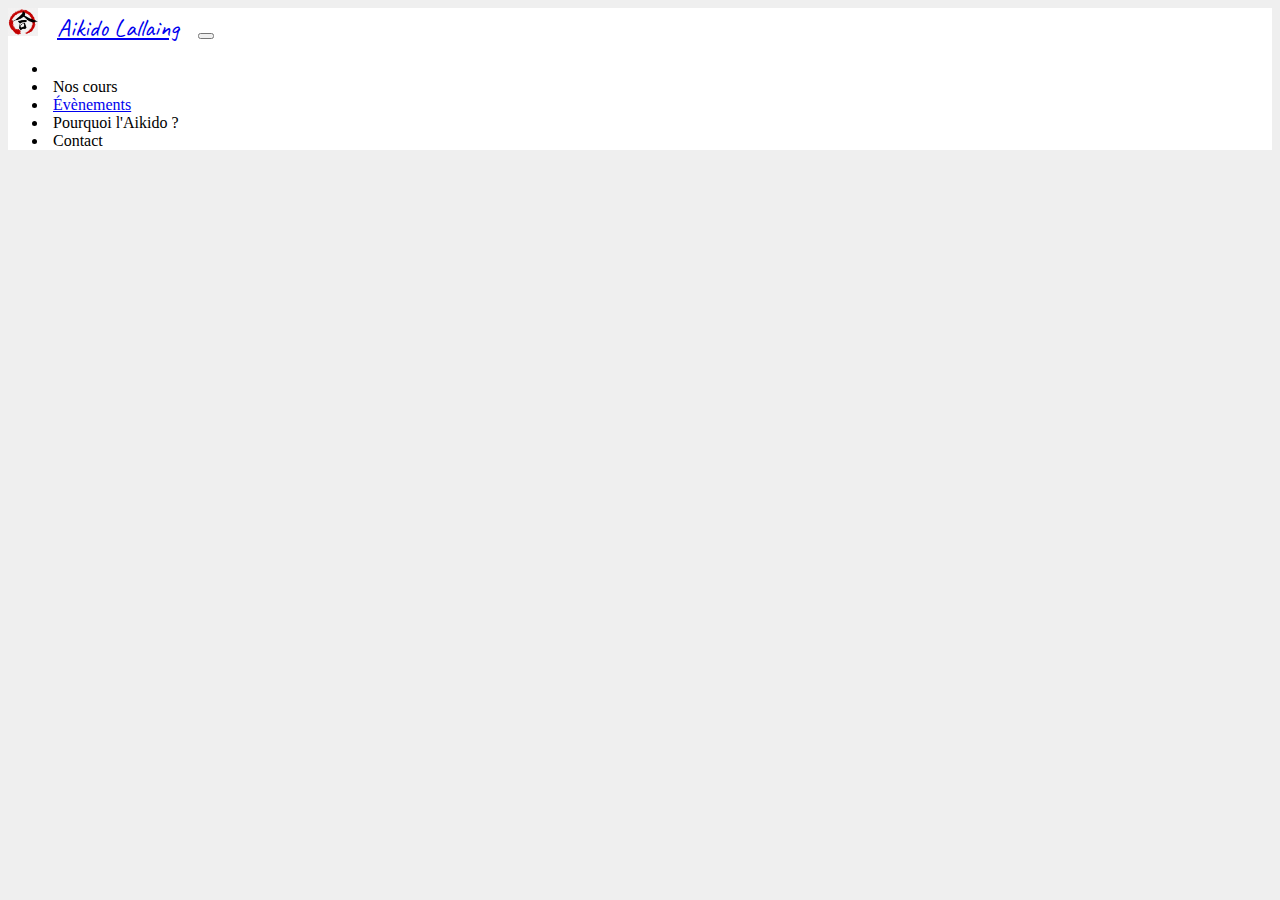
==== index.html @ 789f4ecb "Create nav + import font" ====
<!DOCTYPE html>
<html lang="fr">
<head>
    <meta charset="UTF-8">
    <meta http-equiv="X-UA-Compatible" content="IE=edge">
    <meta name="viewport" content="width=device-width, initial-scale=1.0">
    <title>Bienvenue sur notre site ! | Aïkido Club Lallaing</title>
    <meta name="description" content="Cours - Stages - Informations - Bienvenue sur le site web du club d'Aïkido de Lallaing !">
    <link rel="stylesheet" href="https://cdn.jsdelivr.net/npm/bootstrap@4.6.1/dist/css/bootstrap.min.css" integrity="sha384-zCbKRCUGaJDkqS1kPbPd7TveP5iyJE0EjAuZQTgFLD2ylzuqKfdKlfG/eSrtxUkn" crossorigin="anonymous">
    <link rel="stylesheet" href="style.css">
    <link rel="preconnect" href="https://fonts.googleapis.com">
<link rel="preconnect" href="https://fonts.gstatic.com" crossorigin>
<link href="https://fonts.googleapis.com/css2?family=Caveat:wght@600&display=swap" rel="stylesheet">
    <title></title>
</head>
<body>

    <!-- nav -->
<div class="whiteBackground">
    <div class="container">
        <nav class="navbar navbar-expand-lg navbar-light">
          <div class="container-fluid">
            <img src="img/logo.png" alt="" width="30" height="28">
            <a class="navbar-brand" href="index.html">Aikido Lallaing</a> 
                 <button class="navbar-toggler" type="button" data-bs-toggle="collapse" data-bs-target="#navbarColor03" aria-controls="navbarColor03" aria-expanded="false" aria-label="Toggle navigation">
                   <span class="navbar-toggler-icon"></span>
                 </button>

            <div class="collapse navbar-collapse" id="navbarColor03">
              <ul class="navbar-nav me-auto">
                <li class="nav-item">
                
                </li>
                <li class="nav-item">
                  <span class="nav-link">Nos cours</span>
                </li>
                <li class="nav-item">
                  <a class="nav-link" href="/evenement.html">Évènements</a>
                </li>
                <li class="nav-item">
                  <span class="nav-link">Pourquoi l'Aikido ?</span>
                </li>
                <li class="nav-item">
                    <span class="nav-link">Contact</span>
                  </li>
              </ul>
            </div>
          </div>
        </nav>
    </div>
</div>
<!-- end nav -->




    <script src="https://cdn.jsdelivr.net/npm/bootstrap@5.1.3/dist/js/bootstrap.bundle.min.js" integrity="sha384-ka7Sk0Gln4gmtz2MlQnikT1wXgYsOg+OMhuP+IlRH9sENBO0LRn5q+8nbTov4+1p" crossorigin="anonymous"></script>
</body>
</html>
---- style.css ----
body {
    background: #efefef;
}
.whiteBackground {
    background: white;
}
.backBackground {
    background: black;
}
.navbar-brand {
 padding: 0 15px;
 font-family: 'Caveat', cursive;
 font-size: 25px;
}
.nav-item {
    padding: 0 5px;
}
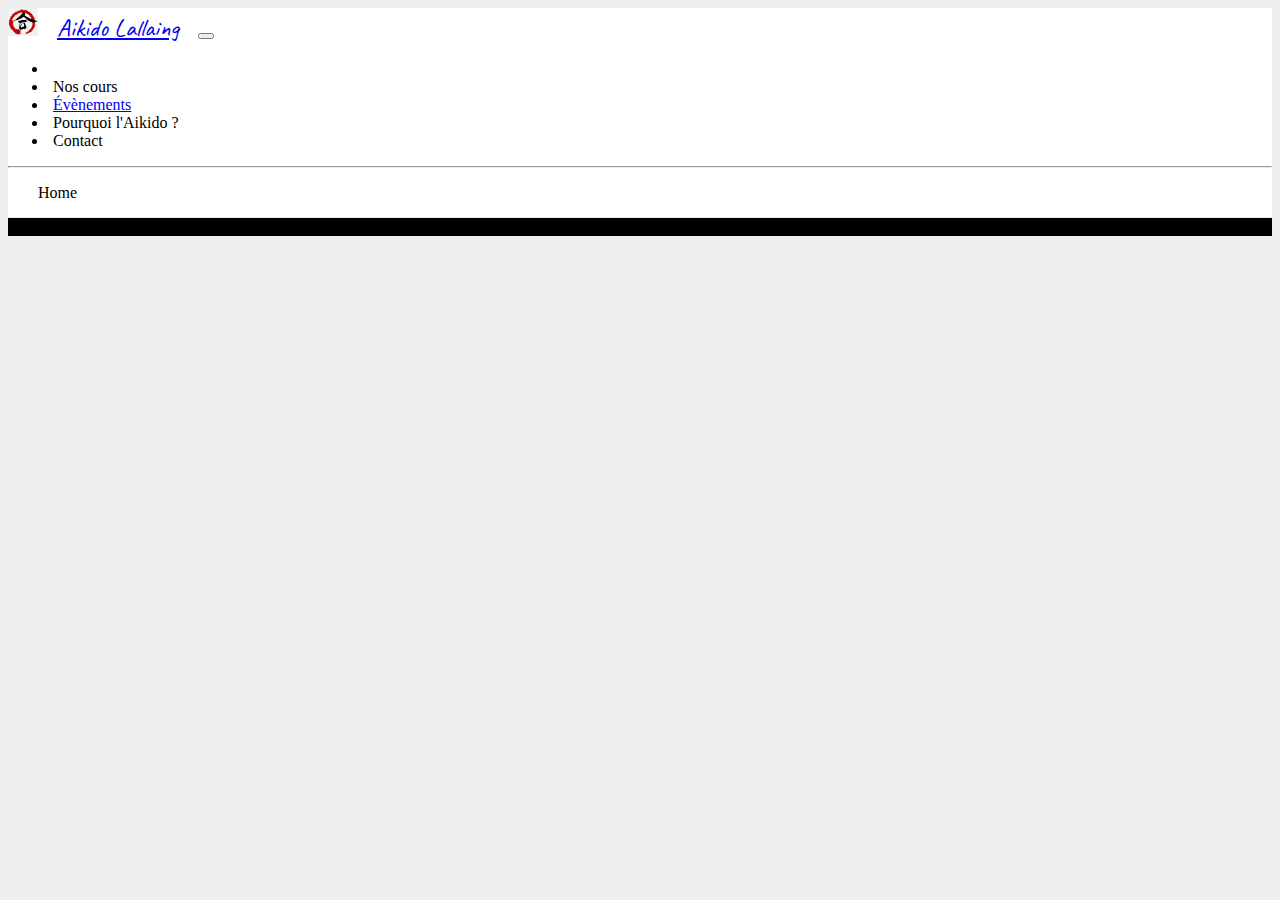
==== commit d2bcb132: "Add breadcrumb" ====
--- a/index.html
+++ b/index.html
@@ -16,7 +16,7 @@
 <body>
 
     <!-- nav -->
-<div class="whiteBackground">
+<div class="white-background">
     <div class="container">
         <nav class="navbar navbar-expand-lg navbar-light">
           <div class="container-fluid">
@@ -47,11 +47,27 @@
             </div>
           </div>
         </nav>
+
+        <!-- end nav -->
+
+        <!-- Breadcrumb -->
+<hr>
+<nav aria-label="breadcrumb">
+    <p class="personnal-breadcrumb">Home
+    </p>
+  </nav>
     </div>
 </div>
-<!-- end nav -->
 
+        <!-- end breadcrumb -->
 
+        <!-- 1st section with carousel -->
+<div class="black-background" style="margin-top: -15px;">
+    <div class="container">
+<p>Test</p>
+
+    </div>
+</div>
 
 
     <script src="https://cdn.jsdelivr.net/npm/bootstrap@5.1.3/dist/js/bootstrap.bundle.min.js" integrity="sha384-ka7Sk0Gln4gmtz2MlQnikT1wXgYsOg+OMhuP+IlRH9sENBO0LRn5q+8nbTov4+1p" crossorigin="anonymous"></script>
--- a/style.css
+++ b/style.css
@@ -1,10 +1,10 @@
 body {
     background: #efefef;
 }
-.whiteBackground {
+.white-background {
     background: white;
 }
-.backBackground {
+.black-background {
     background: black;
 }
 .navbar-brand {
@@ -14,4 +14,8 @@
 }
 .nav-item {
     padding: 0 5px;
+}
+.personnal-breadcrumb {
+    background: white;
+    padding: 0 0 15px 30px;
 }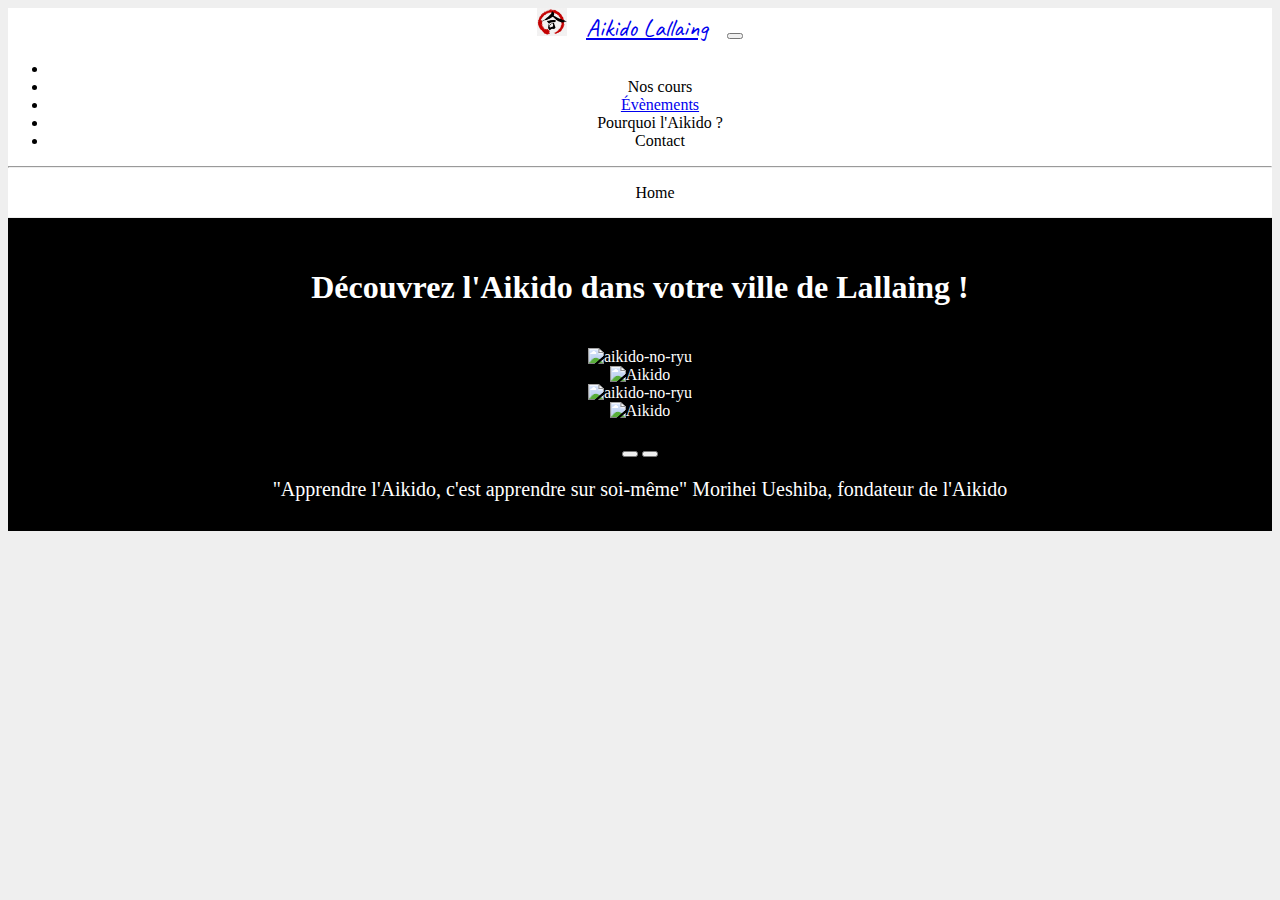
==== commit ec80c53c: "Add 1st section with carousel" ====
--- a/index.html
+++ b/index.html
@@ -26,36 +26,35 @@
                    <span class="navbar-toggler-icon"></span>
                  </button>
 
-            <div class="collapse navbar-collapse" id="navbarColor03">
-              <ul class="navbar-nav me-auto">
-                <li class="nav-item">
-                
-                </li>
-                <li class="nav-item">
-                  <span class="nav-link">Nos cours</span>
-                </li>
-                <li class="nav-item">
-                  <a class="nav-link" href="/evenement.html">Évènements</a>
-                </li>
-                <li class="nav-item">
-                  <span class="nav-link">Pourquoi l'Aikido ?</span>
-                </li>
-                <li class="nav-item">
-                    <span class="nav-link">Contact</span>
-                  </li>
-              </ul>
-            </div>
+                    <div class="collapse navbar-collapse" id="navbarColor03">
+                      <ul class="navbar-nav me-auto">
+                        <li class="nav-item">
+                        
+                        </li>
+                        <li class="nav-item">
+                          <span class="nav-link">Nos cours</span>
+                        </li>
+                        <li class="nav-item">
+                          <a class="nav-link" href="/evenement.html">Évènements</a>
+                        </li>
+                        <li class="nav-item">
+                          <span class="nav-link">Pourquoi l'Aikido ?</span>
+                        </li>
+                        <li class="nav-item">
+                            <span class="nav-link">Contact</span>
+                          </li>
+                      </ul>
+                    </div>
           </div>
         </nav>
 
         <!-- end nav -->
 
         <!-- Breadcrumb -->
-<hr>
-<nav aria-label="breadcrumb">
-    <p class="personnal-breadcrumb">Home
-    </p>
-  </nav>
+    <hr>
+        <nav aria-label="breadcrumb">
+            <p class="personnal-breadcrumb">Home</p>
+        </nav>
     </div>
 </div>
 
@@ -63,10 +62,34 @@
 
         <!-- 1st section with carousel -->
 <div class="black-background" style="margin-top: -15px;">
-    <div class="container">
-<p>Test</p>
-
-    </div>
+    <section></section>
+        <div class="container">
+            <h1>Découvrez l'Aikido dans votre ville de Lallaing !</h1>
+            <div id="carouselExampleInterval" class="carousel slide" data-bs-ride="carousel">
+                <div class="carousel-inner">
+                  <div class="carousel-item active" data-bs-interval="5000">
+                    <img src="https://aikido-no-ryu.fr/wp-content/uploads/2019/12/PratiqueBo.jpg" class="d-block w-100" alt="aikido-no-ryu">
+                  </div>
+                  <div class="carousel-item" data-bs-interval="5000">
+                    <img src="https://www.rts.ch/2013/06/07/14/10/4967328.image?&w=800&h=450" class="d-block w-100" alt="Aikido">
+                  </div>
+                  <div class="carousel-item" data-bs-interval="5000">
+                    <img src="https://aikido-no-ryu.fr/wp-content/uploads/2019/12/PratiqueBo.jpg" class="d-block w-100" alt="aikido-no-ryu">
+                  </div>
+                  <div class="carousel-item" data-bs-interval="5000">
+                    <img src="https://www.rts.ch/2013/06/07/14/10/4967328.image?&w=800&h=450" class="d-block w-100" alt="Aikido">
+                  </div>
+                </div>
+                <button class="carousel-control-prev" type="button" data-bs-target="#carouselExampleInterval" data-bs-slide="prev">
+                    <span class="carousel-control-prev-icon" aria-hidden="true"></span>
+                  </button>
+                  <button class="carousel-control-next" type="button" data-bs-target="#carouselExampleInterval" data-bs-slide="next">
+                    <span class="carousel-control-next-icon" aria-hidden="true"></span>
+                  </button>
+            </div>
+            <p class="highlight">"Apprendre l'Aikido, c'est apprendre sur soi-même" Morihei Ueshiba, fondateur de l'Aikido</p>
+        </div>
+    </section>
 </div>
 
 
--- a/style.css
+++ b/style.css
@@ -1,12 +1,9 @@
 body {
     background: #efefef;
 }
-.white-background {
-    background: white;
-}
-.black-background {
-    background: black;
-}
+
+/* nav + breadcrumb */
+
 .navbar-brand {
  padding: 0 15px;
  font-family: 'Caveat', cursive;
@@ -18,4 +15,43 @@
 .personnal-breadcrumb {
     background: white;
     padding: 0 0 15px 30px;
-}+}
+
+/* Carousel */
+
+.carousel-inner {
+    padding: 20px  0; 
+}
+
+/* sections */ 
+
+.white-background {
+    background: white;
+    text-align: center;
+}
+.black-background {
+    background: black;
+    color: white;
+    text-align: center;
+}
+
+section {
+    padding: 15px 0; 
+}
+
+h1 {
+    text-align: center;
+}
+
+p.highlight {
+    font-size: 20px;
+    padding-bottom: 30px;
+}
+@media (max-width: 700px){
+    h1 {
+        font-size: calc(.1em + 4.8vw);
+    }
+    p.highlight {
+        font-size: calc(.1em + 3.5vw);
+    }
+}
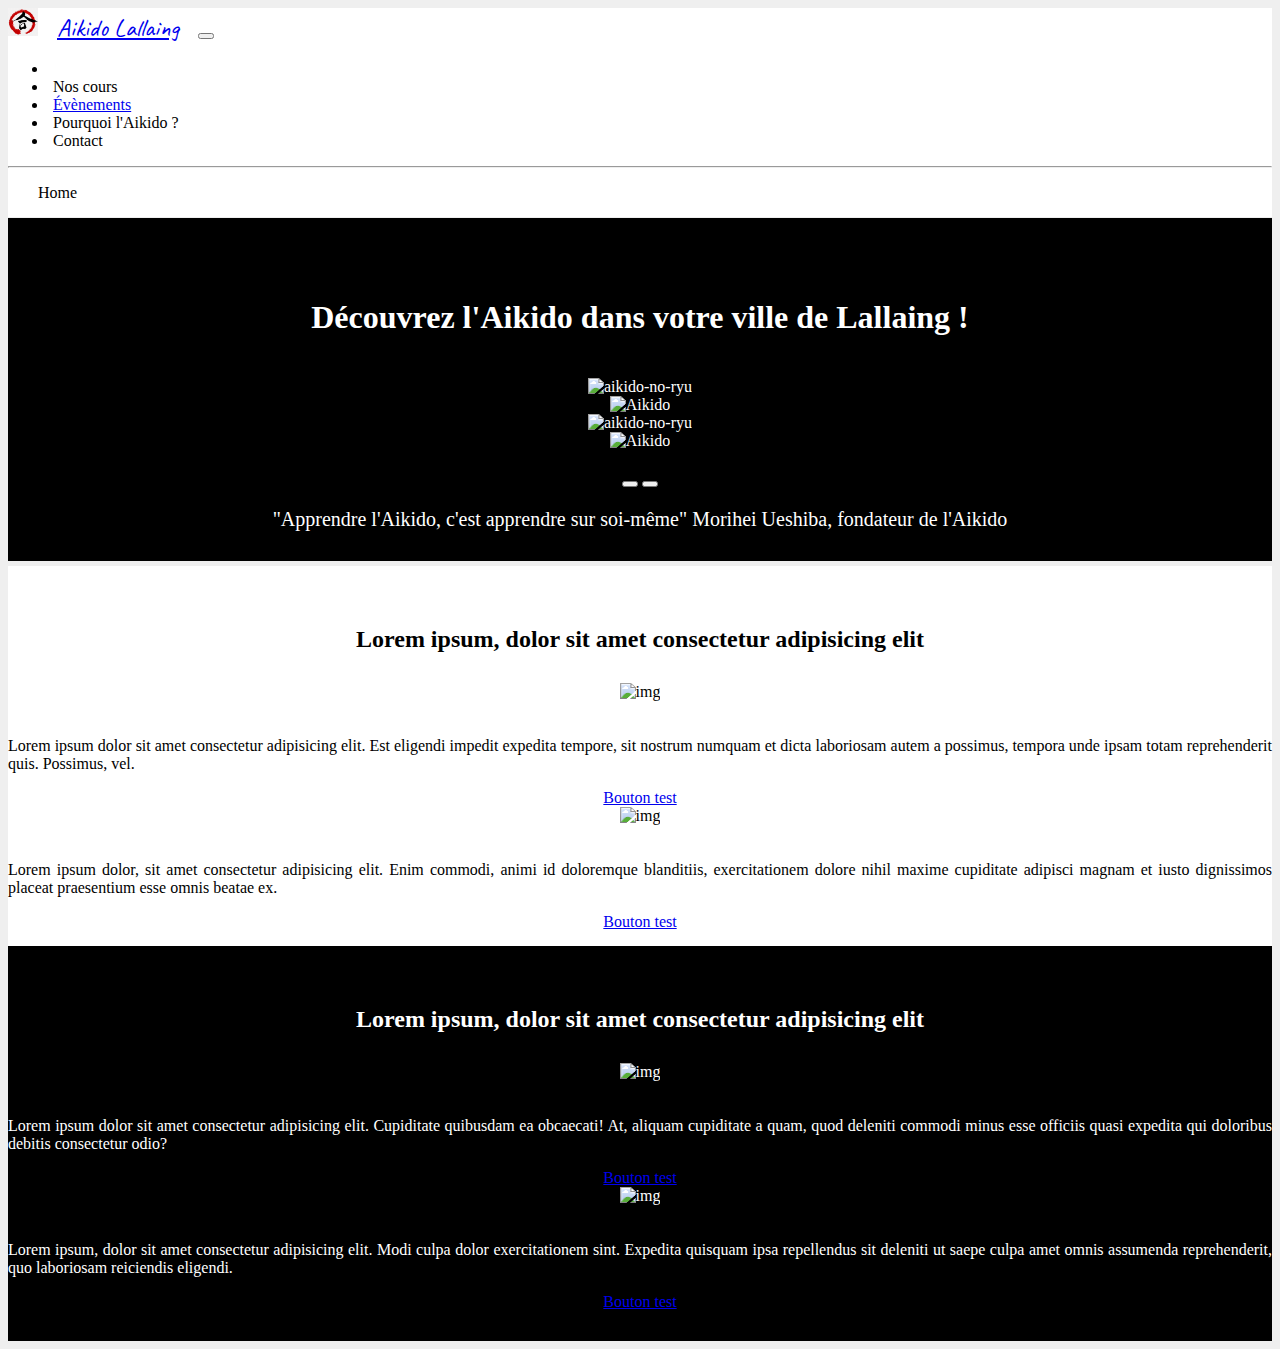
==== commit e55ae27a: "add 2 sections + review breadcramb" ====
--- a/index.html
+++ b/index.html
@@ -16,7 +16,7 @@
 <body>
 
     <!-- nav -->
-<div class="white-background">
+<div class="nav-background">
     <div class="container">
         <nav class="navbar navbar-expand-lg navbar-light">
           <div class="container-fluid">
@@ -92,6 +92,67 @@
     </section>
 </div>
 
+ <!-- end 1st section -->
+
+        <!-- 2nd section -->
+<div class="white-background" style="margin-top: -15px;">
+    <section>
+        <div class="container">
+            <h2>Lorem ipsum, dolor sit amet consectetur adipisicing elit</h2>
+            <div class="row justify-content-evenly">
+                <div class="col-lg-6 col-sm-10">
+                
+                  <div class="card-body">
+                    <div style="margin: auto">
+                    <img src="http://placehold.it/300x150" class="card-img-top" alt="img"></div>
+                    <p style="padding-top: 20px; text-align: justify">Lorem ipsum dolor sit amet consectetur adipisicing elit. Est eligendi impedit expedita tempore, sit nostrum numquam et dicta laboriosam autem a possimus, tempora unde ipsam totam reprehenderit quis. Possimus, vel.</p>
+                    <div style="text-align: center"><a href="#" class="btn btn-dark">Bouton test</a></div>
+                  </div>
+                </div>
+                <div class="col-lg-6 col-sm-10">
+                
+                    <div class="card-body">
+                      <div style="margin: auto">
+                        <img src="http://placehold.it/300x150" class="card-img-top" alt="img"></div>
+                      <p style="padding-top: 20px; text-align: justify">Lorem ipsum dolor, sit amet consectetur adipisicing elit. Enim commodi, animi id doloremque blanditiis, exercitationem dolore nihil maxime cupiditate adipisci magnam et iusto dignissimos placeat praesentium esse omnis beatae ex.</p>
+                      <div style="text-align: center"><a href="#" class="btn btn-dark">Bouton test</a></div>
+                    </div>
+                  </div>
+        </div>
+    </section>
+</div>
+
+ <!-- end 2nd section -->
+
+ <!--3rd section -->
+
+ <div class="black-background" style="margin-top: -15px;">
+    <section>
+        <div class="container">
+            <h2>Lorem ipsum, dolor sit amet consectetur adipisicing elit</h2>
+            <div class="row justify-content-evenly">
+                <div class="col-lg-6 col-sm-10">
+                
+                  <div class="card-body">
+                    <div style="margin: auto">
+                    <img src="http://placehold.it/300x150" class="card-img-top" alt="img"></div>
+                    <p style="padding-top: 20px; text-align: justify">Lorem ipsum dolor sit amet consectetur adipisicing elit. Cupiditate quibusdam ea obcaecati! At, aliquam cupiditate a quam, quod deleniti commodi minus esse officiis quasi expedita qui doloribus debitis consectetur odio?</p>
+                    <div style="text-align: center"><a href="#" class="btn btn-dark">Bouton test</a></div>
+                  </div>
+                </div>
+                <div class="col-lg-6 col-sm-10">
+                
+                    <div class="card-body">
+                      <div style="margin: auto">
+                        <img src="http://placehold.it/300x150" class="card-img-top" alt="img"></div>
+                      <p style="padding-top: 20px; text-align: justify">Lorem ipsum, dolor sit amet consectetur adipisicing elit. Modi culpa dolor exercitationem sint. Expedita quisquam ipsa repellendus sit deleniti ut saepe culpa amet omnis assumenda reprehenderit, quo laboriosam reiciendis eligendi.</p>
+                      <div style="text-align: center"><a href="#" class="btn btn-dark">Bouton test</a></div>
+                    </div>
+                  </div>
+        </div>
+    </section>
+</div>
+
 
     <script src="https://cdn.jsdelivr.net/npm/bootstrap@5.1.3/dist/js/bootstrap.bundle.min.js" integrity="sha384-ka7Sk0Gln4gmtz2MlQnikT1wXgYsOg+OMhuP+IlRH9sENBO0LRn5q+8nbTov4+1p" crossorigin="anonymous"></script>
 </body>
--- a/style.css
+++ b/style.css
@@ -3,7 +3,9 @@
 }
 
 /* nav + breadcrumb */
-
+.nav-background {
+    background: white;
+}
 .navbar-brand {
  padding: 0 15px;
  font-family: 'Caveat', cursive;
@@ -36,11 +38,7 @@
 }
 
 section {
-    padding: 15px 0; 
-}
-
-h1 {
-    text-align: center;
+    padding: 30px 0; 
 }
 
 p.highlight {
@@ -55,3 +53,7 @@
         font-size: calc(.1em + 3.5vw);
     }
 }
+
+h2 {
+    padding: 10px 0;
+}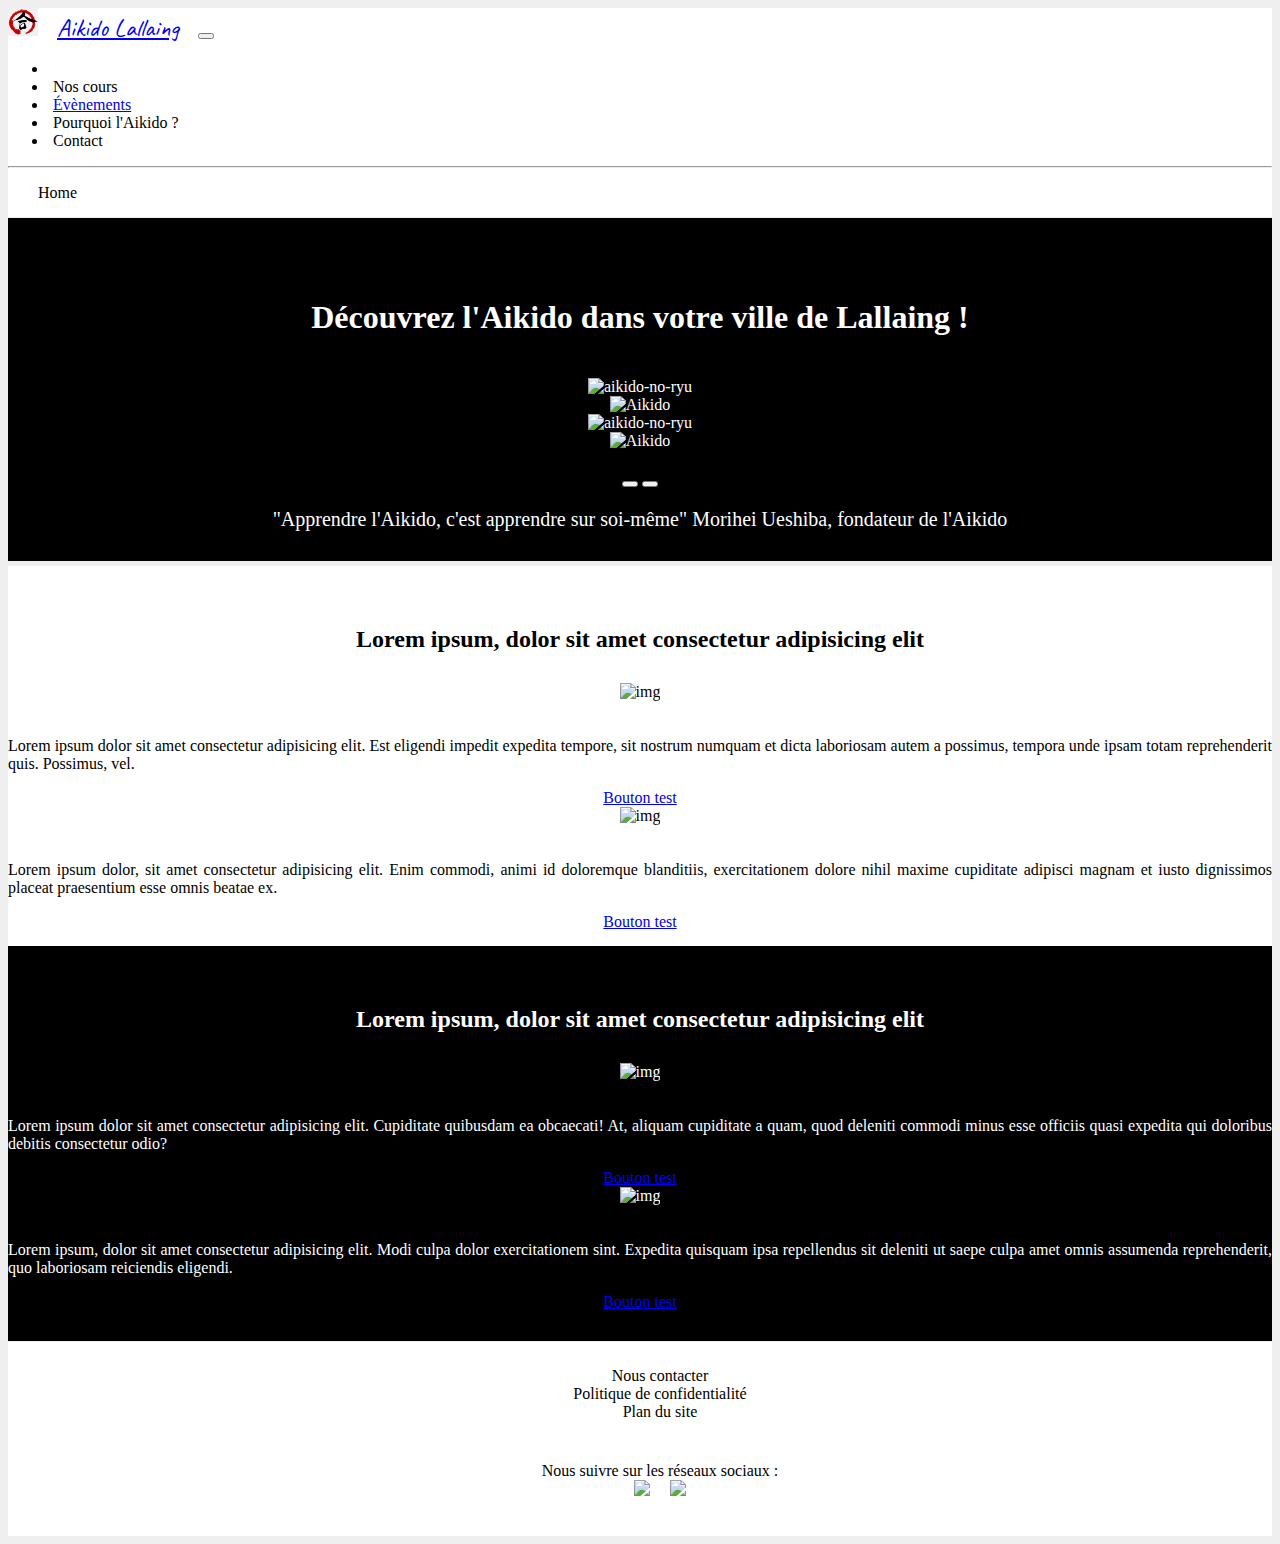
==== commit 63e99420: "Add footer + review homepage" ====
--- a/index.html
+++ b/index.html
@@ -95,32 +95,34 @@
  <!-- end 1st section -->
 
         <!-- 2nd section -->
-<div class="white-background" style="margin-top: -15px;">
-    <section>
-        <div class="container">
-            <h2>Lorem ipsum, dolor sit amet consectetur adipisicing elit</h2>
-            <div class="row justify-content-evenly">
-                <div class="col-lg-6 col-sm-10">
-                
-                  <div class="card-body">
-                    <div style="margin: auto">
-                    <img src="http://placehold.it/300x150" class="card-img-top" alt="img"></div>
-                    <p style="padding-top: 20px; text-align: justify">Lorem ipsum dolor sit amet consectetur adipisicing elit. Est eligendi impedit expedita tempore, sit nostrum numquam et dicta laboriosam autem a possimus, tempora unde ipsam totam reprehenderit quis. Possimus, vel.</p>
-                    <div style="text-align: center"><a href="#" class="btn btn-dark">Bouton test</a></div>
-                  </div>
+<head>
+    <div class="white-background" style="margin-top: -15px;">
+        <section>
+            <div class="container">
+                <h2>Lorem ipsum, dolor sit amet consectetur adipisicing elit</h2>
+                <div class="row justify-content-evenly">
+                    <div class="col-lg-6 col-sm-10">
+                    
+                      <div class="card-body">
+                        <div style="margin: auto">
+                        <img src="http://placehold.it/300x150" class="card-img-top" alt="img"></div>
+                        <p style="padding-top: 20px; text-align: justify">Lorem ipsum dolor sit amet consectetur adipisicing elit. Est eligendi impedit expedita tempore, sit nostrum numquam et dicta laboriosam autem a possimus, tempora unde ipsam totam reprehenderit quis. Possimus, vel.</p>
+                        <div style="text-align: center"><a href="#" class="btn btn-dark">Bouton test</a></div>
+                      </div>
+                    </div>
+                    <div class="col-lg-6 col-sm-10">
+                        <div class="card-body">
+                          <div style="margin: auto">
+                            <img src="http://placehold.it/300x150" class="card-img-top" alt="img"></div>
+                          <p style="padding-top: 20px; text-align: justify">Lorem ipsum dolor, sit amet consectetur adipisicing elit. Enim commodi, animi id doloremque blanditiis, exercitationem dolore nihil maxime cupiditate adipisci magnam et iusto dignissimos placeat praesentium esse omnis beatae ex.</p>
+                          <div style="text-align: center"><a href="#" class="btn btn-dark">Bouton test</a></div>
+                        </div>
+                    </div>
                 </div>
-                <div class="col-lg-6 col-sm-10">
-                
-                    <div class="card-body">
-                      <div style="margin: auto">
-                        <img src="http://placehold.it/300x150" class="card-img-top" alt="img"></div>
-                      <p style="padding-top: 20px; text-align: justify">Lorem ipsum dolor, sit amet consectetur adipisicing elit. Enim commodi, animi id doloremque blanditiis, exercitationem dolore nihil maxime cupiditate adipisci magnam et iusto dignissimos placeat praesentium esse omnis beatae ex.</p>
-                      <div style="text-align: center"><a href="#" class="btn btn-dark">Bouton test</a></div>
-                    </div>
-                  </div>
-        </div>
-    </section>
-</div>
+            </div>
+        </section>
+    </div>
+</head>
 
  <!-- end 2nd section -->
 
@@ -148,11 +150,38 @@
                       <p style="padding-top: 20px; text-align: justify">Lorem ipsum, dolor sit amet consectetur adipisicing elit. Modi culpa dolor exercitationem sint. Expedita quisquam ipsa repellendus sit deleniti ut saepe culpa amet omnis assumenda reprehenderit, quo laboriosam reiciendis eligendi.</p>
                       <div style="text-align: center"><a href="#" class="btn btn-dark">Bouton test</a></div>
                     </div>
-                  </div>
+                </div>
+            </div>
         </div>
     </section>
 </div>
 
+<!-- end 3rd section -->
+
+ <!--footer -->
+
+ <div class="white-background" style="margin-top: -15px;">
+    <footer>
+        <div class="container">
+            <div class="row justify-content-evenly">
+                <div class="col-lg-6 col-sm-11">
+                    <ul class="no-bullet">
+                        <li>Nous contacter</li>
+                        <li>Politique de confidentialité</li> 
+                        <li>Plan du site</li> 
+                    </ul>  
+                </div>
+                <div class="col-lg-6 col-sm-11">
+                    <ul class="no-bullet">
+                        <li>Nous suivre sur les réseaux sociaux :</li>
+                        <li><a href="#"><img src="https://rhone.envie.org/wp-content/uploads/sites/4/2020/10/png-clipart-facebook-logo-computer-icons-facebook-logo-facebook.png" class="rs-logo"></a><a href="#"><img src="https://rhone.envie.org/wp-content/uploads/sites/4/2020/10/png-clipart-facebook-logo-computer-icons-facebook-logo-facebook.png" class="rs-logo"></a></li> 
+                      
+                    </ul>  
+                </div>
+            </div>
+        </div>
+    </footer>
+</div>
 
     <script src="https://cdn.jsdelivr.net/npm/bootstrap@5.1.3/dist/js/bootstrap.bundle.min.js" integrity="sha384-ka7Sk0Gln4gmtz2MlQnikT1wXgYsOg+OMhuP+IlRH9sENBO0LRn5q+8nbTov4+1p" crossorigin="anonymous"></script>
 </body>
--- a/style.css
+++ b/style.css
@@ -56,4 +56,21 @@
 
 h2 {
     padding: 10px 0;
+}
+
+/* Footer */ 
+
+footer {
+    padding-bottom: 20px;
+}
+
+.no-bullet {
+list-style-type: none;
+padding-top: 25px;
+}
+
+.rs-logo {
+    height : 5vh;
+    width: auto;
+    margin: 0 10px;
 }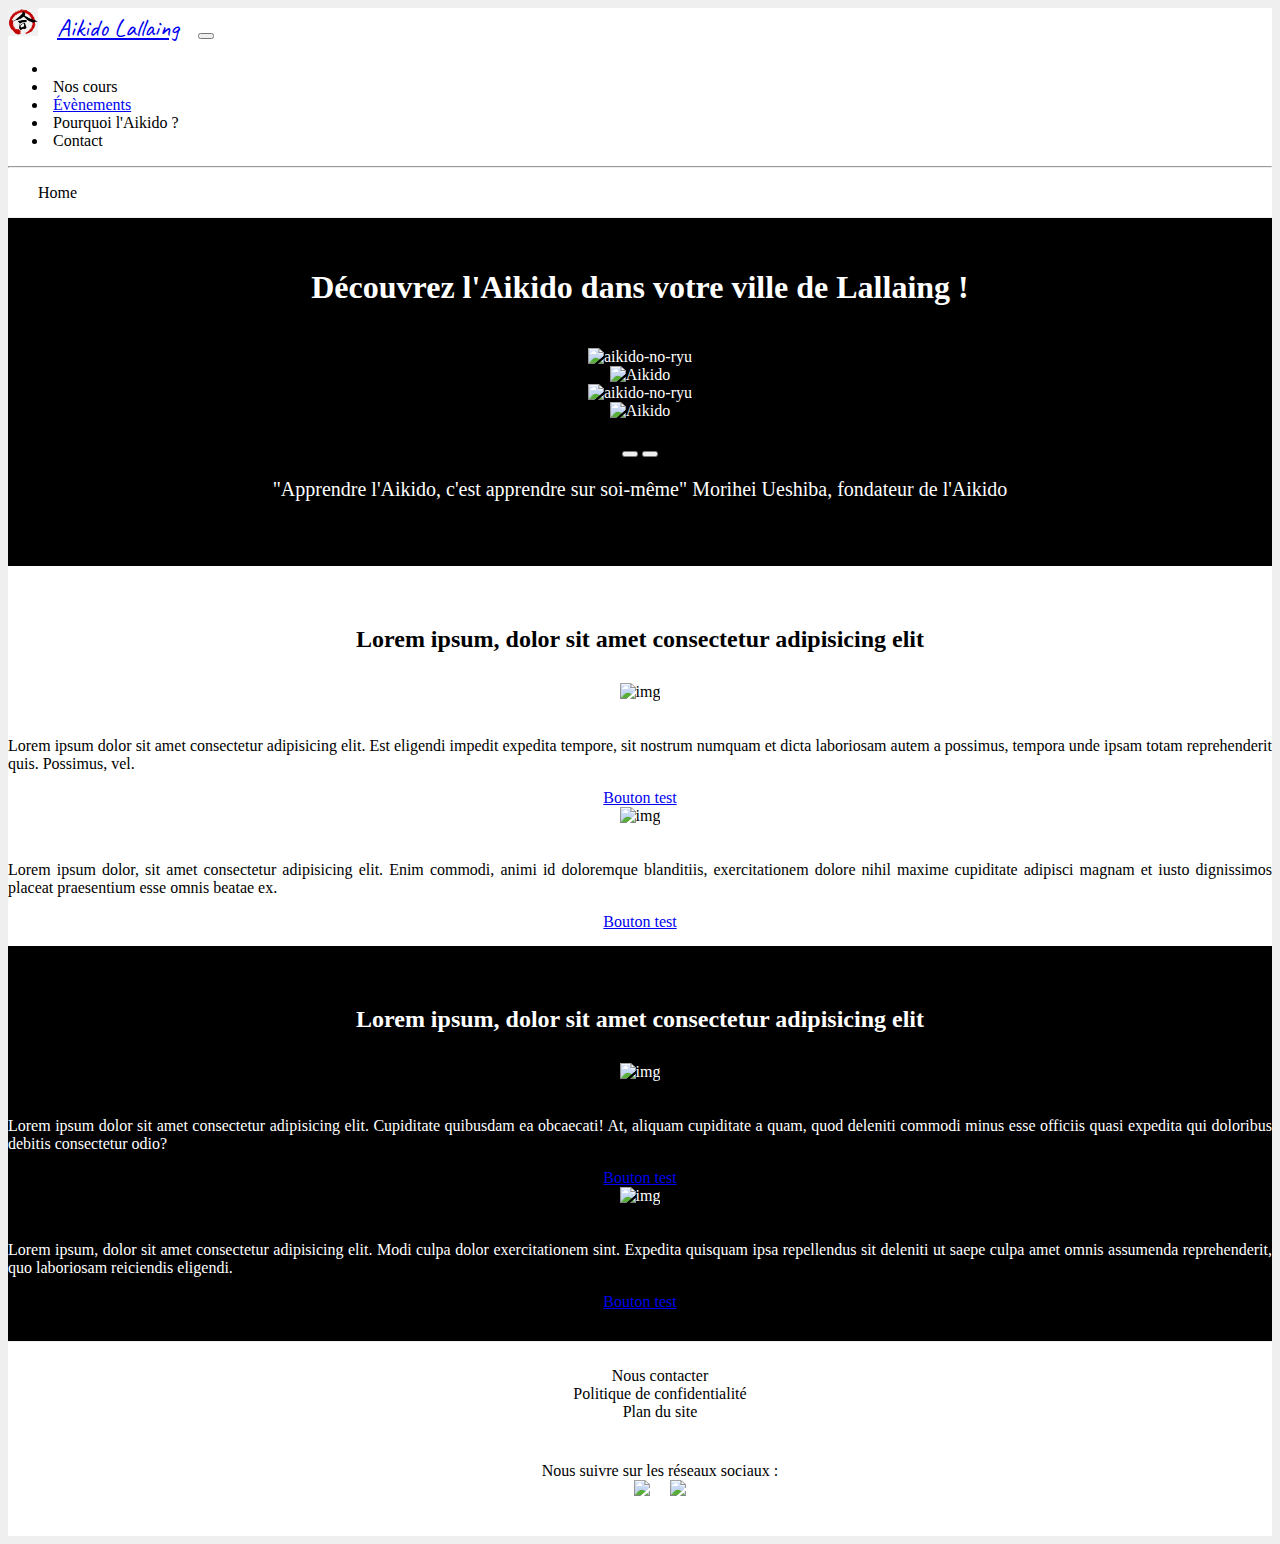
==== commit 7a0afa6a: "Add events - main content - review on homepage - end of project" ====
--- a/index.html
+++ b/index.html
@@ -35,7 +35,7 @@
                           <span class="nav-link">Nos cours</span>
                         </li>
                         <li class="nav-item">
-                          <a class="nav-link" href="/evenement.html">Évènements</a>
+                          <a class="nav-link" href="event.html">Évènements</a>
                         </li>
                         <li class="nav-item">
                           <span class="nav-link">Pourquoi l'Aikido ?</span>
@@ -62,67 +62,68 @@
 
         <!-- 1st section with carousel -->
 <div class="black-background" style="margin-top: -15px;">
-    <section></section>
-        <div class="container">
-            <h1>Découvrez l'Aikido dans votre ville de Lallaing !</h1>
-            <div id="carouselExampleInterval" class="carousel slide" data-bs-ride="carousel">
-                <div class="carousel-inner">
-                  <div class="carousel-item active" data-bs-interval="5000">
+    <head>
+        <section>
+            <div class="container">
+                <h1>Découvrez l'Aikido dans votre ville de Lallaing !</h1>
+                <div id="carouselExampleInterval" class="carousel slide" data-bs-ride="carousel">
+                    <div class="carousel-inner">
+                      <div class="carousel-item active" data-bs-interval="5000">
                     <img src="https://aikido-no-ryu.fr/wp-content/uploads/2019/12/PratiqueBo.jpg" class="d-block w-100" alt="aikido-no-ryu">
-                  </div>
-                  <div class="carousel-item" data-bs-interval="5000">
+                      </div>
+                      <div class="carousel-item" data-bs-interval="5000">
                     <img src="https://www.rts.ch/2013/06/07/14/10/4967328.image?&w=800&h=450" class="d-block w-100" alt="Aikido">
-                  </div>
-                  <div class="carousel-item" data-bs-interval="5000">
+                      </div>
+                      <div class="carousel-item" data-bs-interval="5000">
                     <img src="https://aikido-no-ryu.fr/wp-content/uploads/2019/12/PratiqueBo.jpg" class="d-block w-100" alt="aikido-no-ryu">
-                  </div>
-                  <div class="carousel-item" data-bs-interval="5000">
+                      </div>
+                      <div class="carousel-item" data-bs-interval="5000">
                     <img src="https://www.rts.ch/2013/06/07/14/10/4967328.image?&w=800&h=450" class="d-block w-100" alt="Aikido">
-                  </div>
+                      </div>
+                    </div>
+                    <button class="carousel-control-prev" type="button" data-bs-target="#carouselExampleInterval" data-bs-slide="prev">
+                    <span class="carousel-control-prev-icon" aria-hidden="true"></span>
+                      </button>
+                      <button class="carousel-control-next" type="button" data-bs-target="#carouselExampleInterval" data-bs-slide="next">
+                    <span class="carousel-control-next-icon" aria-hidden="true"></span>
+                      </button>
                 </div>
-                <button class="carousel-control-prev" type="button" data-bs-target="#carouselExampleInterval" data-bs-slide="prev">
-                    <span class="carousel-control-prev-icon" aria-hidden="true"></span>
-                  </button>
-                  <button class="carousel-control-next" type="button" data-bs-target="#carouselExampleInterval" data-bs-slide="next">
-                    <span class="carousel-control-next-icon" aria-hidden="true"></span>
-                  </button>
+                <p class="highlight">"Apprendre l'Aikido, c'est apprendre sur soi-même" Morihei Ueshiba, fondateur de l'Aikido</p>
             </div>
-            <p class="highlight">"Apprendre l'Aikido, c'est apprendre sur soi-même" Morihei Ueshiba, fondateur de l'Aikido</p>
-        </div>
-    </section>
+        </section>
+    </head> 
 </div>
 
  <!-- end 1st section -->
 
         <!-- 2nd section -->
-<head>
-    <div class="white-background" style="margin-top: -15px;">
-        <section>
-            <div class="container">
-                <h2>Lorem ipsum, dolor sit amet consectetur adipisicing elit</h2>
-                <div class="row justify-content-evenly">
-                    <div class="col-lg-6 col-sm-10">
-                    
-                      <div class="card-body">
-                        <div style="margin: auto">
+<div class="white-background" style="margin-top: -15px;">
+    <section>
+        <div class="container">
+            <h2>Lorem ipsum, dolor sit amet consectetur adipisicing elit</h2>
+            <div class="row justify-content-evenly">
+                <div class="col-lg-6 col-sm-10">
+                
+                  <div class="card-body">
+                    <div style="margin: auto">
+                    <img src="http://placehold.it/300x150" class="card-img-top" alt="img"></div>
+                    <p style="padding-top: 20px; text-align: justify">Lorem ipsum dolor sit amet consectetur adipisicing elit. Est eligendi impedit expedita tempore, sit nostrum numquam et dicta laboriosam autem a possimus, tempora unde ipsam totam reprehenderit quis. Possimus, vel.</p>
+                    <div style="text-align: center"><a href="#" class="btn btn-dark">Bouton test</a></div>
+                  </div>
+                </div>
+                <div class="col-lg-6 col-sm-10">
+                    <div class="card-body">
+                      <div style="margin: auto">
                         <img src="http://placehold.it/300x150" class="card-img-top" alt="img"></div>
-                        <p style="padding-top: 20px; text-align: justify">Lorem ipsum dolor sit amet consectetur adipisicing elit. Est eligendi impedit expedita tempore, sit nostrum numquam et dicta laboriosam autem a possimus, tempora unde ipsam totam reprehenderit quis. Possimus, vel.</p>
-                        <div style="text-align: center"><a href="#" class="btn btn-dark">Bouton test</a></div>
-                      </div>
-                    </div>
-                    <div class="col-lg-6 col-sm-10">
-                        <div class="card-body">
-                          <div style="margin: auto">
-                            <img src="http://placehold.it/300x150" class="card-img-top" alt="img"></div>
-                          <p style="padding-top: 20px; text-align: justify">Lorem ipsum dolor, sit amet consectetur adipisicing elit. Enim commodi, animi id doloremque blanditiis, exercitationem dolore nihil maxime cupiditate adipisci magnam et iusto dignissimos placeat praesentium esse omnis beatae ex.</p>
-                          <div style="text-align: center"><a href="#" class="btn btn-dark">Bouton test</a></div>
-                        </div>
+                      <p style="padding-top: 20px; text-align: justify">Lorem ipsum dolor, sit amet consectetur adipisicing elit. Enim commodi, animi id doloremque blanditiis, exercitationem dolore nihil maxime cupiditate adipisci magnam et iusto dignissimos placeat praesentium esse omnis beatae ex.</p>
+                      <div style="text-align: center"><a href="#" class="btn btn-dark">Bouton test</a></div>
                     </div>
                 </div>
             </div>
-        </section>
-    </div>
-</head>
+        </div>
+    </section>
+</div>
+
 
  <!-- end 2nd section -->
 
@@ -183,6 +184,8 @@
     </footer>
 </div>
 
+<!-- end Footer -->
+
     <script src="https://cdn.jsdelivr.net/npm/bootstrap@5.1.3/dist/js/bootstrap.bundle.min.js" integrity="sha384-ka7Sk0Gln4gmtz2MlQnikT1wXgYsOg+OMhuP+IlRH9sENBO0LRn5q+8nbTov4+1p" crossorigin="anonymous"></script>
 </body>
 </html>--- a/style.css
+++ b/style.css
@@ -73,4 +73,11 @@
     height : 5vh;
     width: auto;
     margin: 0 10px;
+}
+
+/* Event */ 
+
+.date {
+    font-weight: 800;
+    font-size: 20px;
 }